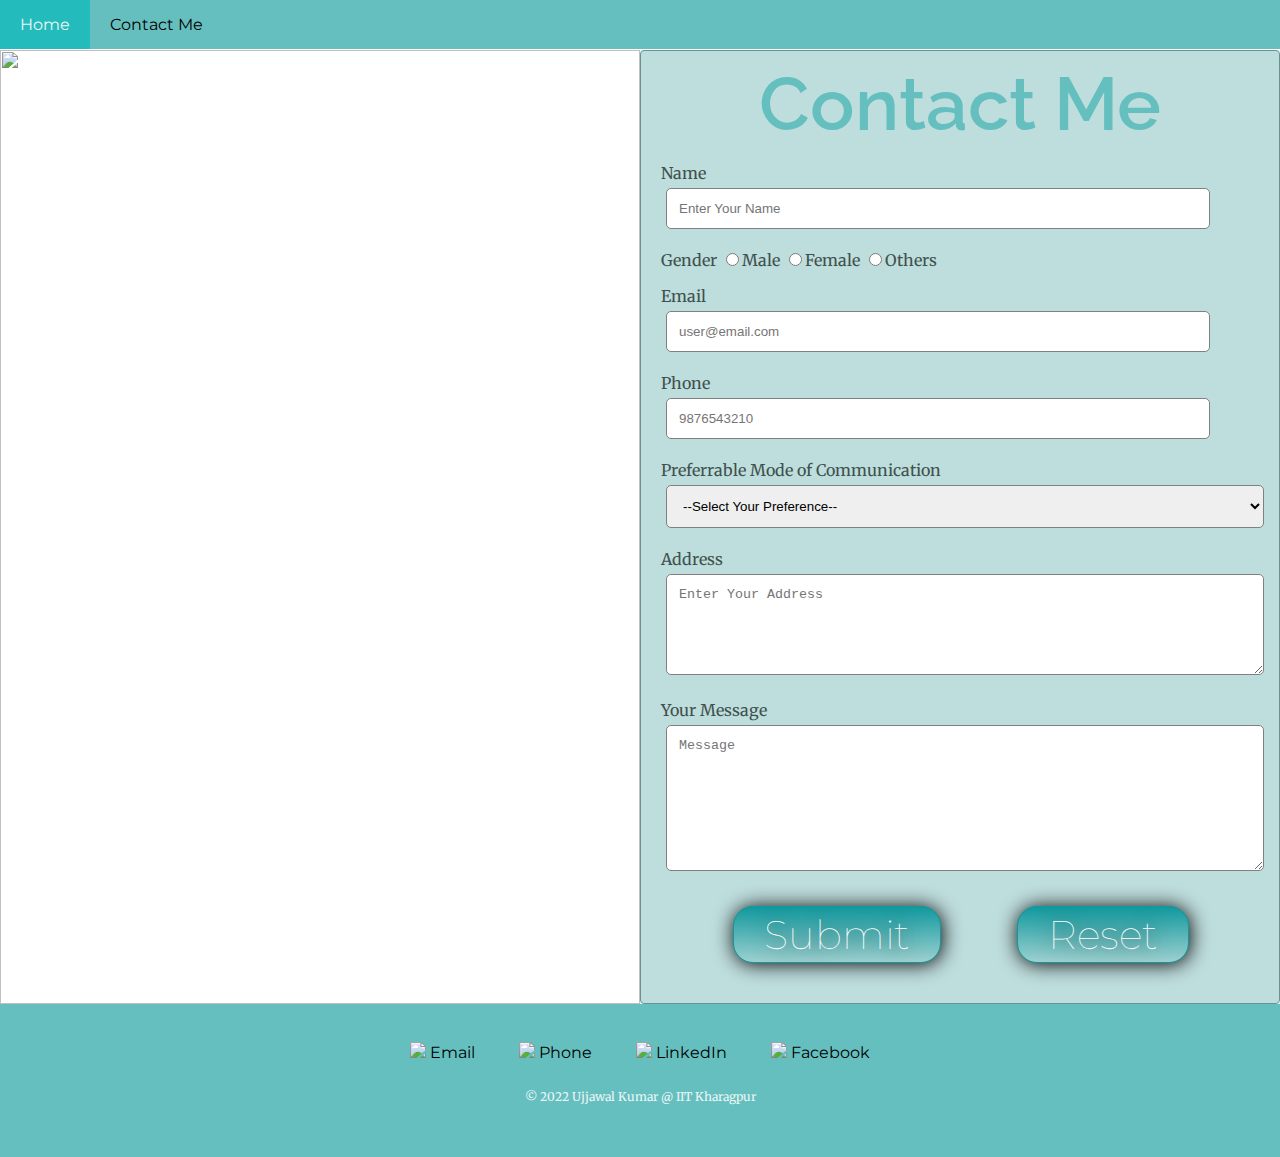
==== contact.html @ 5be13e5a "Initial Commit" ====
<!DOCTYPE html>
<html lang="en">

<head>
    <meta charset="UTF-8">
    <meta http-equiv="X-UA-Compatible" content="IE=edge">
    <meta name="viewport" content="width=device-width, initial-scale=1.0">
    <link rel="stylesheet" href="css/contact.css">
    <link rel="icon"
        href="https://images.vexels.com/media/users/2049/76415/raw/5b9a5f35a37172534155a387fafbfcee-contact-us-icon.jpg">
    <link rel="shortcut icon"
        href="https://images.vexels.com/media/users/2049/76415/raw/5b9a5f35a37172534155a387fafbfcee-contact-us-icon.jpg"
        type="image/x-icon">
    <link rel="preconnect" href="https://fonts.googleapis.com">
    <link rel="preconnect" href="https://fonts.gstatic.com" crossorigin>
    <link
        href="https://fonts.googleapis.com/css2?family=Merriweather&family=Montserrat&family=Raleway&family=Sacramento&display=swap"
        rel="stylesheet">
    <title>Contact Me</title>
</head>

<body>
    <nav>
        <a href="index.html">Home</a>
        <a href="contact.html">Contact Me</a>
    </nav>
    <div class="content">
        <div class="left">
            <!-- ImageContact MeContact MeContact MeContact MeContact MeContact Me -->
            <img class="left-img" src="https://images.pexels.com/photos/3394939/pexels-photo-3394939.jpeg" alt="">
        </div>
        <div class="right">
            <h1>Contact Me</h1>
            <div class="contact-form">
                <form action="mailto:ujjawalrr@gmail.com" method="post" enctype=text/plain>
                    <p>Name <input type="text" name="name" placeholder="Enter Your Name"></p>
                    <p>Gender <input type="radio" name="gender" id="male" value="Male">Male
                        <input type="radio" name="gender" id="female" value="Female">Female
                        <input type="radio" name="gender" id="others" value="Others">Others
                    </p>
                    <p>Email <input type="email" name="email" id="email" placeholder="user@email.com"></p>
                    <p>Phone <input type="number" name="phone" id="phone" placeholder="9876543210"></p>
                    <p>Preferrable Mode of Communication
                        <select name="Contact On" id="Contact_On">
                            <option value="">--Select Your Preference--</option>
                            <option value="phone">Phone</option>
                            <option value="email">Email</option>
                        </select>
                    </p>
                    <p>Address <textarea name="address" id="address" cols="80" rows="5"
                            placeholder="Enter Your Address"></textarea></p>
                    <p>Your Message <textarea name="message" id="message" cols="80" rows="8"
                            placeholder="Message"></textarea></p>
                    <input class="btn" type="submit" target="_blank" rel="noopener noreferrer">
                    <input class="btn" type="reset" value="Reset">
                </form>
            </div>
        </div>
    </div>
    <div class="footer">
        <a href="mailto:ujjawalrr@gmail.com" target="_blank" rel="noopener noreferrer">
            <img class="icon_img" src="https://cdn.imgbin.com/13/23/21/imgbin-gmail-email-logo-g-suite-google-gmail-gmail-icon-Wx6AacCLBd7kM75xsEpgH4xpR.jpg"> Email</a>
        <a href="tel:+91 6202230797" target="_blank" rel="noopener noreferrer">
            <img class="icon_img" src="http://icons.iconarchive.com/icons/iynque/ios7-style/1024/Phone-icon.png"> Phone</a>
        <a href="https://www.linkedin.com/in/ujjawal-kumar-45a431228/" target="_blank" rel="noopener noreferrer">
            <img class="icon_img" src="http://getdrawings.com/free-icon/linkedin-icon-for-resume-60.png"> LinkedIn</a>
        <a href="https://www.facebook.com/profile.php?id=100012980770787" target="_blank" rel="noopener noreferrer">
            <img class="icon_img" src="https://cdn-icons-png.flaticon.com/512/4406/4406220.png"> Facebook</a>
        <p class="footer-content">© 2022 Ujjawal Kumar @ IIT Kharagpur</p>
    </div>
</body>

</html>
---- css/contact.css ----
@media screen and (max-width: 893px) {
    .content {
        display: flex;
        flex-wrap: wrap;
        margin-top: 50px;
    }
    .left-img {
        width: 100%;
    }
    .left {
        width: 100%;
    }
    .right {
        background-color: #bedddd;
        padding: 5px 20px 15px 20px;
        border: 1px solid #6a9292;
        border-radius: 4px;
        width: 100%;
    }
}
@media screen and (min-width: 893px) {
    .content {
        display: flex;
        margin-top: 50px;
    }
    .left-img {
        width: 100%;
        height: 100%;
    }
    .left {
        width: 50%;
    }
    .right {
        background-color: #bedddd;
        padding: 5px 20px 15px 20px;
        border: 1px solid #6a9292;
        border-radius: 4px;
        width: 50%;
    }
}
* {
    box-sizing: border-box;
}
nav {
    background-color: #66BFBF;
    overflow: hidden;
    position: fixed;
    top: 0;
    width: 100%;
}
nav a {
    padding: 15px 20px;
    text-align: center;
    float: left;
    margin: 0;
}
nav a:hover {
    background-color: #23bbbb;
}
a {
    text-decoration: none;
    color: #000000;
    font-family: 'Montserrat', serif;
    margin: 10px 20px;
}
a:hover {
    color: #eaf6f6;
}
body {
    margin: 0px;
    color: #40514E;
    font-family: 'Merriweather', serif;
}
.btn {
    background: #11999E;
    background-image: -webkit-linear-gradient(top, #11999E, #9DD0D0);
    background-image: -moz-linear-gradient(top, #11999E, #9DD0D0);
    background-image: -ms-linear-gradient(top, #11999E, #9DD0D0);
    background-image: -o-linear-gradient(top, #11999E, #9DD0D0);
    background-image: -webkit-gradient(to bottom, #11999E, #9DD0D0);
    -webkit-border-radius: 20px;
    -moz-border-radius: 20px;
    border-radius: 20px;
    color: #FFFFFF;
    font-family: 'Montserrat', serif;
    font-size: 40px;
    font-weight: 100;
    padding: 3px 30px;
    -webkit-box-shadow: 1px 1px 20px 0 #000000;
    -moz-box-shadow: 1px 1px 20px 0 #000000;
    box-shadow: 1px 1px 20px 0 #000000;
    text-shadow: 1px 1px 20px #000000;
    border: solid #11999E 1px;
    text-decoration: none;
    display: inline-block;
    cursor: pointer;
    text-align: center;
    margin-top: 10px;
    margin-bottom: 25px;
    margin-inline-start: 12%;
}
.btn:hover {
    border: solid #B8F1E6 1px;
    background: #11999E;
    background-image: -webkit-linear-gradient(top, #11999E, #66BFBF);
    background-image: -moz-linear-gradient(top, #11999E, #66BFBF);
    background-image: -ms-linear-gradient(top, #11999E, #66BFBF);
    background-image: -o-linear-gradient(top, #11999E, #66BFBF);
    background-image: -webkit-gradient(to bottom, #11999E, #66BFBF);
    -webkit-border-radius: 20px;
    -moz-border-radius: 20px;
    border-radius: 20px;
    text-decoration: none;
}
.icon_img {
    width: 18px;
}
.footer {
    text-align: center;
    background-color: #66BFBF;
    line-height: 2rem;
    padding: 2rem;
}
.footer-content {
    color: #eaf6f6;
    font-size: 0.75rem; 
}
h1{
    text-align: center;
    color: #66BFBF;
    font-family: 'Raleway', sans-serif;
    font-weight: 595;
    font-size: 4.625rem;
    margin: 4px;
}

input[type="text"],
input[type="email"],
input[type="number"] {
    width: 91%;
    padding: 12px;
    border: 1px solid grey;
    border-radius: 5px;
    margin: 5px;
}
select,
textarea {
    width: 100%;
    padding: 12px;
    border: 1px solid grey;
    border-radius: 5px;
    margin: 5px;
}
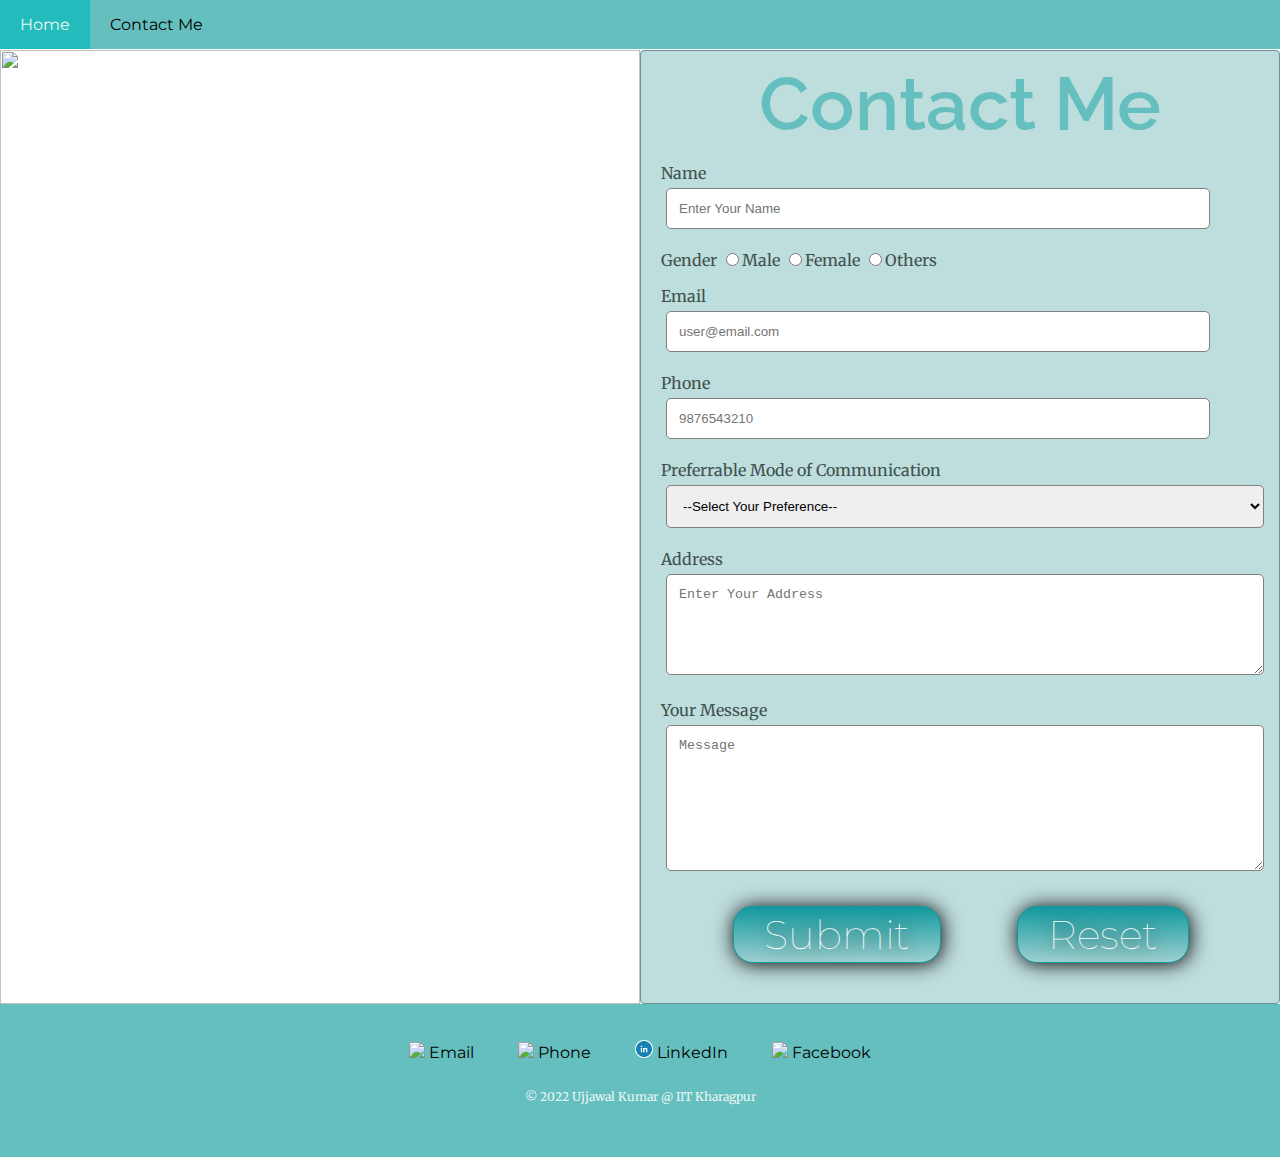
==== commit df5f7e03: "rectified linkedin image error" ====
--- a/contact.html
+++ b/contact.html
@@ -26,7 +26,6 @@
     </nav>
     <div class="content">
         <div class="left">
-            <!-- ImageContact MeContact MeContact MeContact MeContact MeContact Me -->
             <img class="left-img" src="https://images.pexels.com/photos/3394939/pexels-photo-3394939.jpeg" alt="">
         </div>
         <div class="right">
@@ -63,7 +62,7 @@
         <a href="tel:+91 6202230797" target="_blank" rel="noopener noreferrer">
             <img class="icon_img" src="http://icons.iconarchive.com/icons/iynque/ios7-style/1024/Phone-icon.png"> Phone</a>
         <a href="https://www.linkedin.com/in/ujjawal-kumar-45a431228/" target="_blank" rel="noopener noreferrer">
-            <img class="icon_img" src="http://getdrawings.com/free-icon/linkedin-icon-for-resume-60.png"> LinkedIn</a>
+            <img class="icon_img" src="images/linkedin.png"> LinkedIn</a>
         <a href="https://www.facebook.com/profile.php?id=100012980770787" target="_blank" rel="noopener noreferrer">
             <img class="icon_img" src="https://cdn-icons-png.flaticon.com/512/4406/4406220.png"> Facebook</a>
         <p class="footer-content">© 2022 Ujjawal Kumar @ IIT Kharagpur</p>
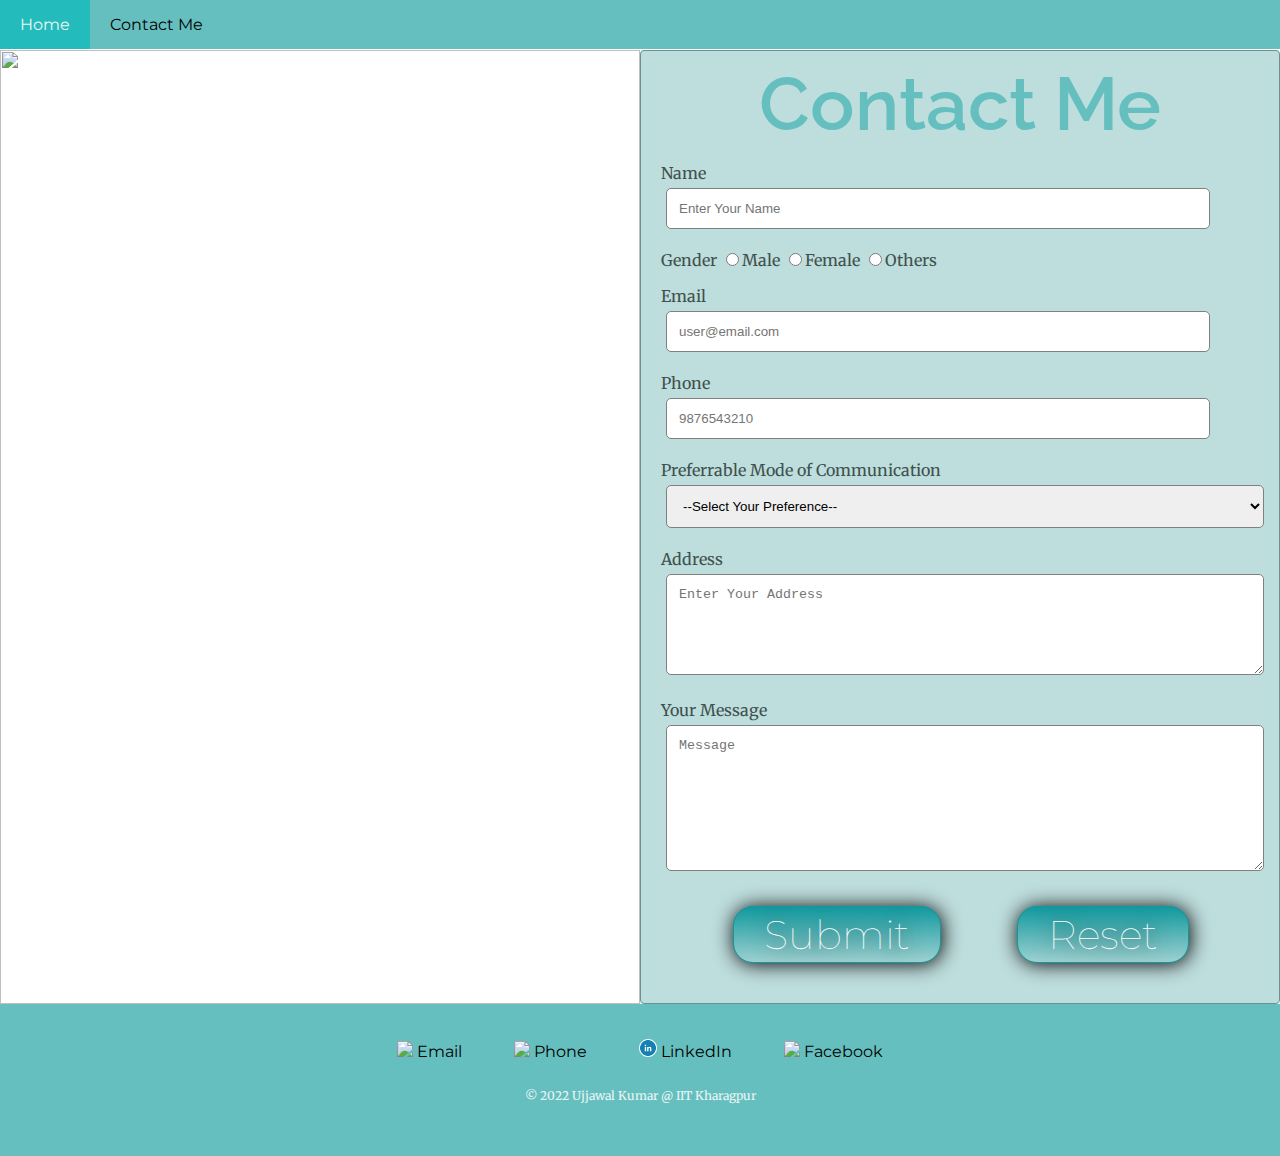
==== commit a02a974c: "rectified footer display" ====
--- a/contact.html
+++ b/contact.html
@@ -57,14 +57,16 @@
         </div>
     </div>
     <div class="footer">
-        <a href="mailto:ujjawalrr@gmail.com" target="_blank" rel="noopener noreferrer">
-            <img class="icon_img" src="https://cdn.imgbin.com/13/23/21/imgbin-gmail-email-logo-g-suite-google-gmail-gmail-icon-Wx6AacCLBd7kM75xsEpgH4xpR.jpg"> Email</a>
-        <a href="tel:+91 6202230797" target="_blank" rel="noopener noreferrer">
-            <img class="icon_img" src="http://icons.iconarchive.com/icons/iynque/ios7-style/1024/Phone-icon.png"> Phone</a>
-        <a href="https://www.linkedin.com/in/ujjawal-kumar-45a431228/" target="_blank" rel="noopener noreferrer">
-            <img class="icon_img" src="images/linkedin.png"> LinkedIn</a>
-        <a href="https://www.facebook.com/profile.php?id=100012980770787" target="_blank" rel="noopener noreferrer">
-            <img class="icon_img" src="https://cdn-icons-png.flaticon.com/512/4406/4406220.png"> Facebook</a>
+        <div class="links">
+            <a href="mailto:ujjawalrr@gmail.com" target="_blank" rel="noopener noreferrer">
+                <img class="icon_img" src="https://cdn.imgbin.com/13/23/21/imgbin-gmail-email-logo-g-suite-google-gmail-gmail-icon-Wx6AacCLBd7kM75xsEpgH4xpR.jpg"> Email</a>
+            <a href="tel:+91 6202230797" target="_blank" rel="noopener noreferrer">
+                <img class="icon_img" src="http://icons.iconarchive.com/icons/iynque/ios7-style/1024/Phone-icon.png"> Phone</a>
+            <a href="https://www.linkedin.com/in/ujjawal-kumar-45a431228/" target="_blank" rel="noopener noreferrer">
+                <img class="icon_img" src="images/linkedin.png"> LinkedIn</a>
+            <a href="https://www.facebook.com/profile.php?id=100012980770787" target="_blank" rel="noopener noreferrer">
+                <img class="icon_img" src="https://cdn-icons-png.flaticon.com/512/4406/4406220.png"> Facebook</a>
+        </div>
         <p class="footer-content">© 2022 Ujjawal Kumar @ IIT Kharagpur</p>
     </div>
 </body>
--- a/css/contact.css
+++ b/css/contact.css
@@ -16,6 +16,11 @@
         border: 1px solid #6a9292;
         border-radius: 4px;
         width: 100%;
+    }
+    .links {
+        display: flex;
+        justify-content: space-around;
+        padding: auto;
     }
 }
 @media screen and (min-width: 893px) {
@@ -36,6 +41,13 @@
         border: 1px solid #6a9292;
         border-radius: 4px;
         width: 50%;
+    }
+    .links {
+        display: flex;
+        justify-content: space-between;
+        margin-inline-start: 30%;
+        margin-inline-end: 30%;
+        padding: auto;
     }
 }
 * {
@@ -61,7 +73,6 @@
     text-decoration: none;
     color: #000000;
     font-family: 'Montserrat', serif;
-    margin: 10px 20px;
 }
 a:hover {
     color: #eaf6f6;
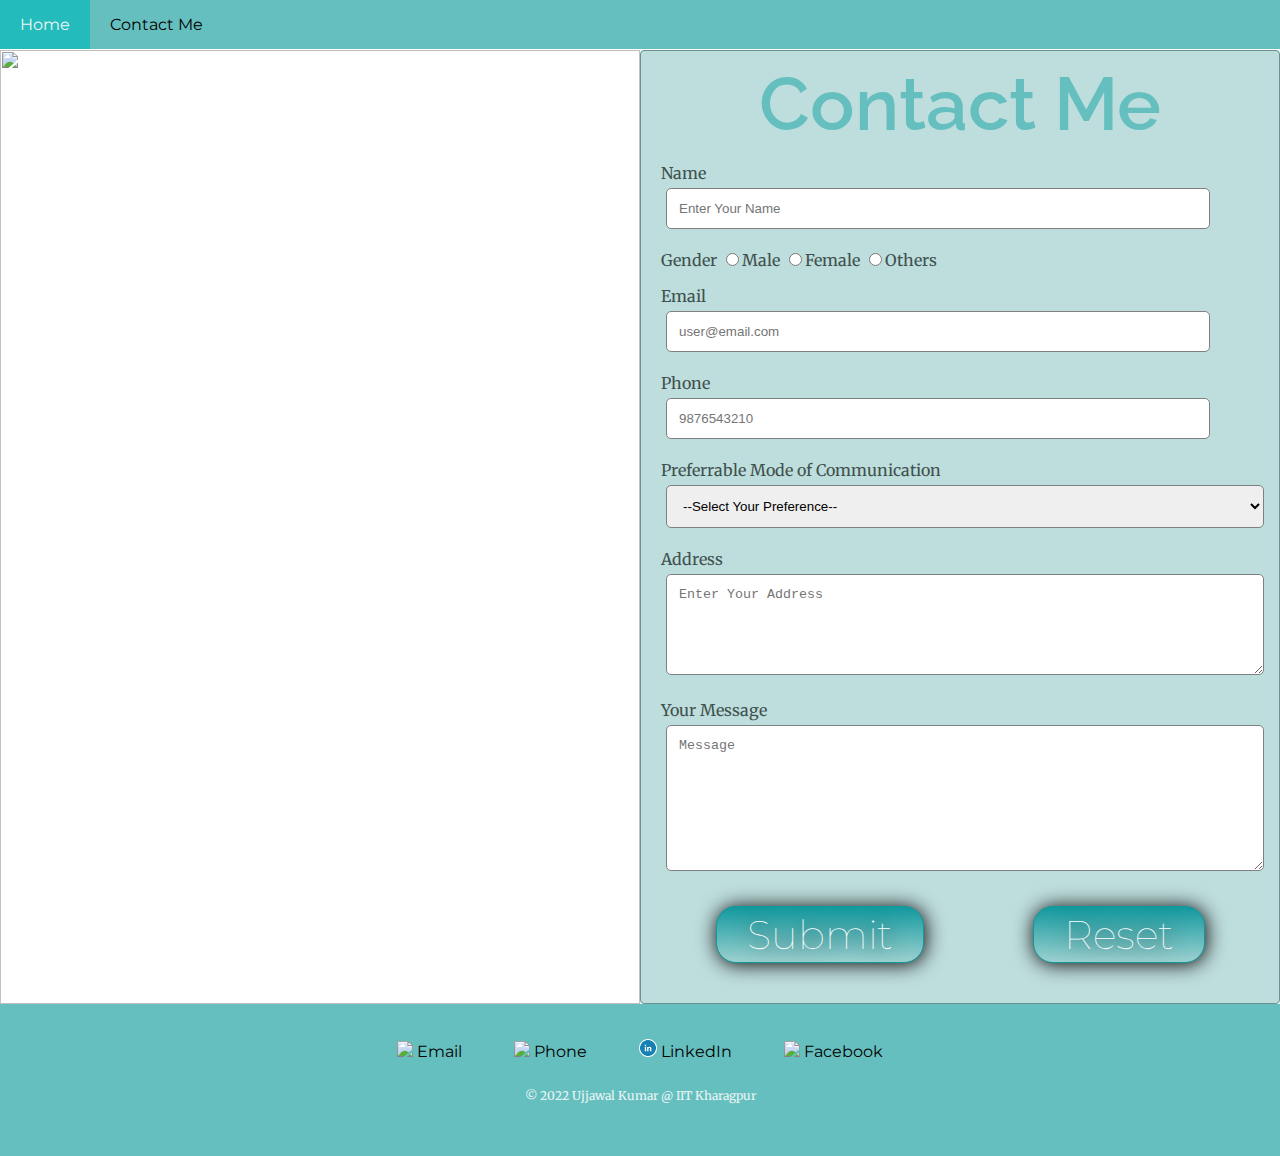
==== commit 84994b41: "responsiveness" ====
--- a/contact.html
+++ b/contact.html
@@ -50,8 +50,11 @@
                             placeholder="Enter Your Address"></textarea></p>
                     <p>Your Message <textarea name="message" id="message" cols="80" rows="8"
                             placeholder="Message"></textarea></p>
-                    <input class="btn" type="submit" target="_blank" rel="noopener noreferrer">
-                    <input class="btn" type="reset" value="Reset">
+                    <div class="btns">
+                        <input class="btn" type="submit" target="_blank" rel="noopener noreferrer">
+                        <input class="btn" type="reset" value="Reset">
+                    </div>
+                    
                 </form>
             </div>
         </div>
--- a/css/contact.css
+++ b/css/contact.css
@@ -3,6 +3,14 @@
         display: flex;
         flex-wrap: wrap;
         margin-top: 50px;
+    }
+    h1{
+        text-align: center;
+        color: #66BFBF;
+        font-family: 'Raleway', sans-serif;
+        font-weight: 595;
+        font-size: 4rem;
+        margin: 4px;
     }
     .left-img {
         width: 100%;
@@ -27,6 +35,14 @@
     .content {
         display: flex;
         margin-top: 50px;
+    }
+    h1{
+        text-align: center;
+        color: #66BFBF;
+        font-family: 'Raleway', sans-serif;
+        font-weight: 595;
+        font-size: 4.625rem;
+        margin: 4px;
     }
     .left-img {
         width: 100%;
@@ -49,38 +65,11 @@
         margin-inline-end: 30%;
         padding: auto;
     }
-}
-* {
-    box-sizing: border-box;
-}
-nav {
-    background-color: #66BFBF;
-    overflow: hidden;
-    position: fixed;
-    top: 0;
-    width: 100%;
-}
-nav a {
-    padding: 15px 20px;
-    text-align: center;
-    float: left;
-    margin: 0;
-}
-nav a:hover {
-    background-color: #23bbbb;
-}
-a {
-    text-decoration: none;
-    color: #000000;
-    font-family: 'Montserrat', serif;
-}
-a:hover {
-    color: #eaf6f6;
-}
-body {
-    margin: 0px;
-    color: #40514E;
-    font-family: 'Merriweather', serif;
+    
+}
+.btns {
+    display: flex;
+    justify-content: space-around;
 }
 .btn {
     background: #11999E;
@@ -103,12 +92,11 @@
     text-shadow: 1px 1px 20px #000000;
     border: solid #11999E 1px;
     text-decoration: none;
-    display: inline-block;
+    /* display: inline-block; */
     cursor: pointer;
     text-align: center;
     margin-top: 10px;
     margin-bottom: 25px;
-    margin-inline-start: 12%;
 }
 .btn:hover {
     border: solid #B8F1E6 1px;
@@ -123,6 +111,80 @@
     border-radius: 20px;
     text-decoration: none;
 }
+* {
+    box-sizing: border-box;
+}
+nav {
+    background-color: #66BFBF;
+    overflow: hidden;
+    position: fixed;
+    top: 0;
+    width: 100%;
+}
+nav a {
+    padding: 15px 20px;
+    text-align: center;
+    float: left;
+    margin: 0;
+}
+nav a:hover {
+    background-color: #23bbbb;
+}
+a {
+    text-decoration: none;
+    color: #000000;
+    font-family: 'Montserrat', serif;
+}
+a:hover {
+    color: #eaf6f6;
+}
+body {
+    margin: 0px;
+    color: #40514E;
+    font-family: 'Merriweather', serif;
+}
+
+/* .btn {
+    background: #11999E;
+    background-image: -webkit-linear-gradient(top, #11999E, #9DD0D0);
+    background-image: -moz-linear-gradient(top, #11999E, #9DD0D0);
+    background-image: -ms-linear-gradient(top, #11999E, #9DD0D0);
+    background-image: -o-linear-gradient(top, #11999E, #9DD0D0);
+    background-image: -webkit-gradient(to bottom, #11999E, #9DD0D0);
+    -webkit-border-radius: 1.4vw;
+    -moz-border-radius: 1.4vw;
+    border-radius: 1.4vw;
+    color: #FFFFFF;
+    font-family: 'Montserrat', serif;
+    font-size: 2.8vw;
+    font-weight: 100;
+    padding: 3px 30px;
+    -webkit-box-shadow: 1px 1px 20px 0 #000000;
+    -moz-box-shadow: 1px 1px 20px 0 #000000;
+    box-shadow: 1px 1px 20px 0 #000000;
+    text-shadow: 1px 1px 20px #000000;
+    border: solid #11999E 1px;
+    text-decoration: none;
+    display: inline-block;
+    cursor: pointer;
+    text-align: center;
+    margin-top: 10px;
+    margin-bottom: 25px;
+    margin-inline-start: 12%;
+}
+.btn:hover {
+    border: solid #B8F1E6 1px;
+    background: #11999E;
+    background-image: -webkit-linear-gradient(top, #11999E, #66BFBF);
+    background-image: -moz-linear-gradient(top, #11999E, #66BFBF);
+    background-image: -ms-linear-gradient(top, #11999E, #66BFBF);
+    background-image: -o-linear-gradient(top, #11999E, #66BFBF);
+    background-image: -webkit-gradient(to bottom, #11999E, #66BFBF);
+    -webkit-border-radius: 1.4vw;
+    -moz-border-radius: 1.4vw;
+    border-radius: 1.4vw;
+    text-decoration: none;
+} */
 .icon_img {
     width: 18px;
 }
@@ -136,15 +198,6 @@
     color: #eaf6f6;
     font-size: 0.75rem; 
 }
-h1{
-    text-align: center;
-    color: #66BFBF;
-    font-family: 'Raleway', sans-serif;
-    font-weight: 595;
-    font-size: 4.625rem;
-    margin: 4px;
-}
-
 input[type="text"],
 input[type="email"],
 input[type="number"] {
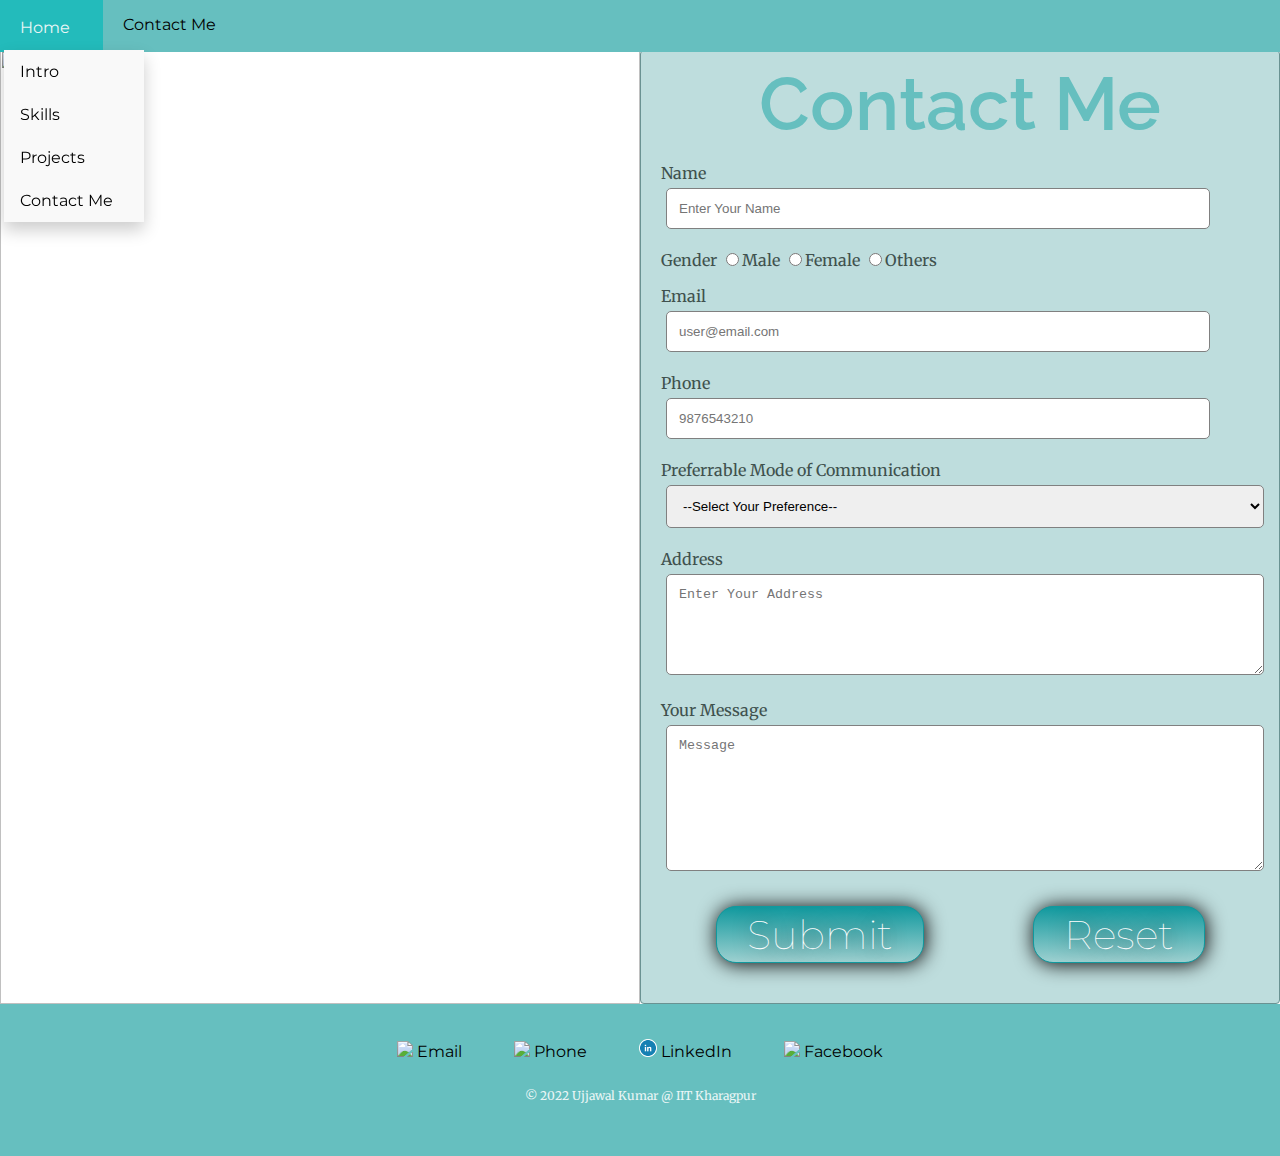
==== commit fc6ca249: "added dropdown button in navbar" ====
--- a/contact.html
+++ b/contact.html
@@ -21,7 +21,17 @@
 
 <body>
     <nav>
-        <a href="index.html">Home</a>
+        <div class="dropdown">
+            <a class="drop-btn" href="index.html">Home
+                <img class="drop_img" src="https://cdn1.iconfinder.com/data/icons/interface-elements-iv-1/512/Down_Triangle_Arrow-512.png">
+            </a>
+            <div class="dropdown-content">
+                <a href="index.html#intro">Intro</a>
+                <a href="index.html#skills">Skills</a>
+                <a href="index.html#projects">Projects</a>
+                <a href="index.html#contact-me">Contact Me</a>
+            </div>
+        </div>
         <a href="contact.html">Contact Me</a>
     </nav>
     <div class="content">
--- a/css/contact.css
+++ b/css/contact.css
@@ -30,6 +30,53 @@
         justify-content: space-around;
         padding: auto;
     }
+    .btns {
+        display: flex;
+        justify-content: space-around;
+        /* flex-direction: column; */
+    }
+    .btn {
+        background: #11999E;
+        background-image: -webkit-linear-gradient(top, #11999E, #9DD0D0);
+        background-image: -moz-linear-gradient(top, #11999E, #9DD0D0);
+        background-image: -ms-linear-gradient(top, #11999E, #9DD0D0);
+        background-image: -o-linear-gradient(top, #11999E, #9DD0D0);
+        background-image: -webkit-gradient(to bottom, #11999E, #9DD0D0);
+        -webkit-border-radius: 15px;
+        -moz-border-radius: 15px;
+        border-radius: 15px;
+        color: #FFFFFF;
+        font-family: 'Montserrat', serif;
+        font-size: 30px;
+        font-weight: 100;
+        padding: 3px 30px;
+        -webkit-box-shadow: 1px 1px 20px 0 #000000;
+        -moz-box-shadow: 1px 1px 20px 0 #000000;
+        box-shadow: 1px 1px 20px 0 #000000;
+        text-shadow: 1px 1px 20px #000000;
+        border: solid #11999E 1px;
+        text-decoration: none;
+        cursor: pointer;
+        text-align: center;
+        margin-top: 10px;
+        margin-bottom: 25px;
+    }
+    .btn:hover {
+        border: solid #B8F1E6 1px;
+        background: #11999E;
+        background-image: -webkit-linear-gradient(top, #11999E, #66BFBF);
+        background-image: -moz-linear-gradient(top, #11999E, #66BFBF);
+        background-image: -ms-linear-gradient(top, #11999E, #66BFBF);
+        background-image: -o-linear-gradient(top, #11999E, #66BFBF);
+        background-image: -webkit-gradient(to bottom, #11999E, #66BFBF);
+        -webkit-border-radius: 15px;
+        -moz-border-radius: 15px;
+        border-radius: 15px;
+        text-decoration: none;
+    }
+    .dropdown-content {
+        left: 0.4vw;
+    }
 }
 @media screen and (min-width: 893px) {
     .content {
@@ -65,51 +112,52 @@
         margin-inline-end: 30%;
         padding: auto;
     }
-    
-}
-.btns {
-    display: flex;
-    justify-content: space-around;
-}
-.btn {
-    background: #11999E;
-    background-image: -webkit-linear-gradient(top, #11999E, #9DD0D0);
-    background-image: -moz-linear-gradient(top, #11999E, #9DD0D0);
-    background-image: -ms-linear-gradient(top, #11999E, #9DD0D0);
-    background-image: -o-linear-gradient(top, #11999E, #9DD0D0);
-    background-image: -webkit-gradient(to bottom, #11999E, #9DD0D0);
-    -webkit-border-radius: 20px;
-    -moz-border-radius: 20px;
-    border-radius: 20px;
-    color: #FFFFFF;
-    font-family: 'Montserrat', serif;
-    font-size: 40px;
-    font-weight: 100;
-    padding: 3px 30px;
-    -webkit-box-shadow: 1px 1px 20px 0 #000000;
-    -moz-box-shadow: 1px 1px 20px 0 #000000;
-    box-shadow: 1px 1px 20px 0 #000000;
-    text-shadow: 1px 1px 20px #000000;
-    border: solid #11999E 1px;
-    text-decoration: none;
-    /* display: inline-block; */
-    cursor: pointer;
-    text-align: center;
-    margin-top: 10px;
-    margin-bottom: 25px;
-}
-.btn:hover {
-    border: solid #B8F1E6 1px;
-    background: #11999E;
-    background-image: -webkit-linear-gradient(top, #11999E, #66BFBF);
-    background-image: -moz-linear-gradient(top, #11999E, #66BFBF);
-    background-image: -ms-linear-gradient(top, #11999E, #66BFBF);
-    background-image: -o-linear-gradient(top, #11999E, #66BFBF);
-    background-image: -webkit-gradient(to bottom, #11999E, #66BFBF);
-    -webkit-border-radius: 20px;
-    -moz-border-radius: 20px;
-    border-radius: 20px;
-    text-decoration: none;
+    .btns {
+        display: flex;
+        justify-content: space-around;
+    }
+    .btn {
+        background: #11999E;
+        background-image: -webkit-linear-gradient(top, #11999E, #9DD0D0);
+        background-image: -moz-linear-gradient(top, #11999E, #9DD0D0);
+        background-image: -ms-linear-gradient(top, #11999E, #9DD0D0);
+        background-image: -o-linear-gradient(top, #11999E, #9DD0D0);
+        background-image: -webkit-gradient(to bottom, #11999E, #9DD0D0);
+        -webkit-border-radius: 20px;
+        -moz-border-radius: 20px;
+        border-radius: 20px;
+        color: #FFFFFF;
+        font-family: 'Montserrat', serif;
+        font-size: 40px;
+        font-weight: 100;
+        padding: 3px 30px;
+        -webkit-box-shadow: 1px 1px 20px 0 #000000;
+        -moz-box-shadow: 1px 1px 20px 0 #000000;
+        box-shadow: 1px 1px 20px 0 #000000;
+        text-shadow: 1px 1px 20px #000000;
+        border: solid #11999E 1px;
+        text-decoration: none;
+        cursor: pointer;
+        text-align: center;
+        margin-top: 10px;
+        margin-bottom: 25px;
+    }
+    .btn:hover {
+        border: solid #B8F1E6 1px;
+        background: #11999E;
+        background-image: -webkit-linear-gradient(top, #11999E, #66BFBF);
+        background-image: -moz-linear-gradient(top, #11999E, #66BFBF);
+        background-image: -ms-linear-gradient(top, #11999E, #66BFBF);
+        background-image: -o-linear-gradient(top, #11999E, #66BFBF);
+        background-image: -webkit-gradient(to bottom, #11999E, #66BFBF);
+        -webkit-border-radius: 20px;
+        -moz-border-radius: 20px;
+        border-radius: 20px;
+        text-decoration: none;
+    }
+    .dropdown-content {
+        left: 0.3vw;
+    }
 }
 * {
     box-sizing: border-box;
@@ -130,61 +178,113 @@
 nav a:hover {
     background-color: #23bbbb;
 }
+.dropdown {
+    float: left;
+    overflow: hidden;
+}
+.dropdown .dropbtn {
+    outline: none;
+}
+.drop_img {
+    width: 9px;
+    height: 13px;
+    padding-top: 3px;
+}
+.drop-btn:hover .drop_img {
+    animation: text_white 0.7s forwards;
+}
+@keyframes text_white {
+    0% {
+        filter: invert(0%);
+        -webkit-filter: invert(0%);
+    }
+    10% {
+        filter: invert(10%);
+        -webkit-filter: invert(10%);
+    }
+    20% {
+        filter: invert(20%);
+        -webkit-filter: invert(20%);
+    }
+    25% {
+        filter: invert(25%);
+        -webkit-filter: invert(25%);
+    }
+    30% {
+        filter: invert(30%);
+        -webkit-filter: invert(30%);
+    }
+    40% {
+        filter: invert(40%);
+        -webkit-filter: invert(40%);
+    }
+    50% {
+        filter: invert(50%);
+        -webkit-filter: invert(50%);
+    }
+    60% {
+        filter: invert(60%);
+        -webkit-filter: invert(60%);
+    }
+    70% {
+        filter: invert(70%);
+        -webkit-filter: invert(70%);
+    }
+    75% {
+        filter: invert(75%);
+        -webkit-filter: invert(75%);
+    }
+    80% {
+        filter: invert(80%);
+        -webkit-filter: invert(80%);
+    }
+    90% {
+        filter: invert(90%);
+        -webkit-filter: invert(90%);
+    }
+    100% {
+        filter: invert(100%);
+        -webkit-filter: invert(100%);
+    }
+}
 a {
     text-decoration: none;
     color: #000000;
     font-family: 'Montserrat', serif;
+    transition: color 1s;
 }
 a:hover {
     color: #eaf6f6;
+}
+.dropdown-content {
+  display: none;
+  position: fixed;
+  top: 50px;
+  background-color: #f9f9f9;
+  min-width: 140px;
+  box-shadow: 0px 8px 16px 0px rgba(0,0,0,0.2);
+  z-index: 2;
+}
+.dropdown-content a {
+    float: none;
+    color: black;
+    padding: 12px 16px;
+    text-decoration: none;
+    display: block;
+    text-align: left;
+    transition: none;
+}
+.dropdown-content a:hover {
+    background-color: #ddd;
+}
+.dropdown:hover .dropdown-content {
+    display: block;
 }
 body {
     margin: 0px;
     color: #40514E;
     font-family: 'Merriweather', serif;
 }
-
-/* .btn {
-    background: #11999E;
-    background-image: -webkit-linear-gradient(top, #11999E, #9DD0D0);
-    background-image: -moz-linear-gradient(top, #11999E, #9DD0D0);
-    background-image: -ms-linear-gradient(top, #11999E, #9DD0D0);
-    background-image: -o-linear-gradient(top, #11999E, #9DD0D0);
-    background-image: -webkit-gradient(to bottom, #11999E, #9DD0D0);
-    -webkit-border-radius: 1.4vw;
-    -moz-border-radius: 1.4vw;
-    border-radius: 1.4vw;
-    color: #FFFFFF;
-    font-family: 'Montserrat', serif;
-    font-size: 2.8vw;
-    font-weight: 100;
-    padding: 3px 30px;
-    -webkit-box-shadow: 1px 1px 20px 0 #000000;
-    -moz-box-shadow: 1px 1px 20px 0 #000000;
-    box-shadow: 1px 1px 20px 0 #000000;
-    text-shadow: 1px 1px 20px #000000;
-    border: solid #11999E 1px;
-    text-decoration: none;
-    display: inline-block;
-    cursor: pointer;
-    text-align: center;
-    margin-top: 10px;
-    margin-bottom: 25px;
-    margin-inline-start: 12%;
-}
-.btn:hover {
-    border: solid #B8F1E6 1px;
-    background: #11999E;
-    background-image: -webkit-linear-gradient(top, #11999E, #66BFBF);
-    background-image: -moz-linear-gradient(top, #11999E, #66BFBF);
-    background-image: -ms-linear-gradient(top, #11999E, #66BFBF);
-    background-image: -o-linear-gradient(top, #11999E, #66BFBF);
-    background-image: -webkit-gradient(to bottom, #11999E, #66BFBF);
-    -webkit-border-radius: 1.4vw;
-    -moz-border-radius: 1.4vw;
-    border-radius: 1.4vw;
-    text-decoration: none;
-} */
 .icon_img {
     width: 18px;
 }
